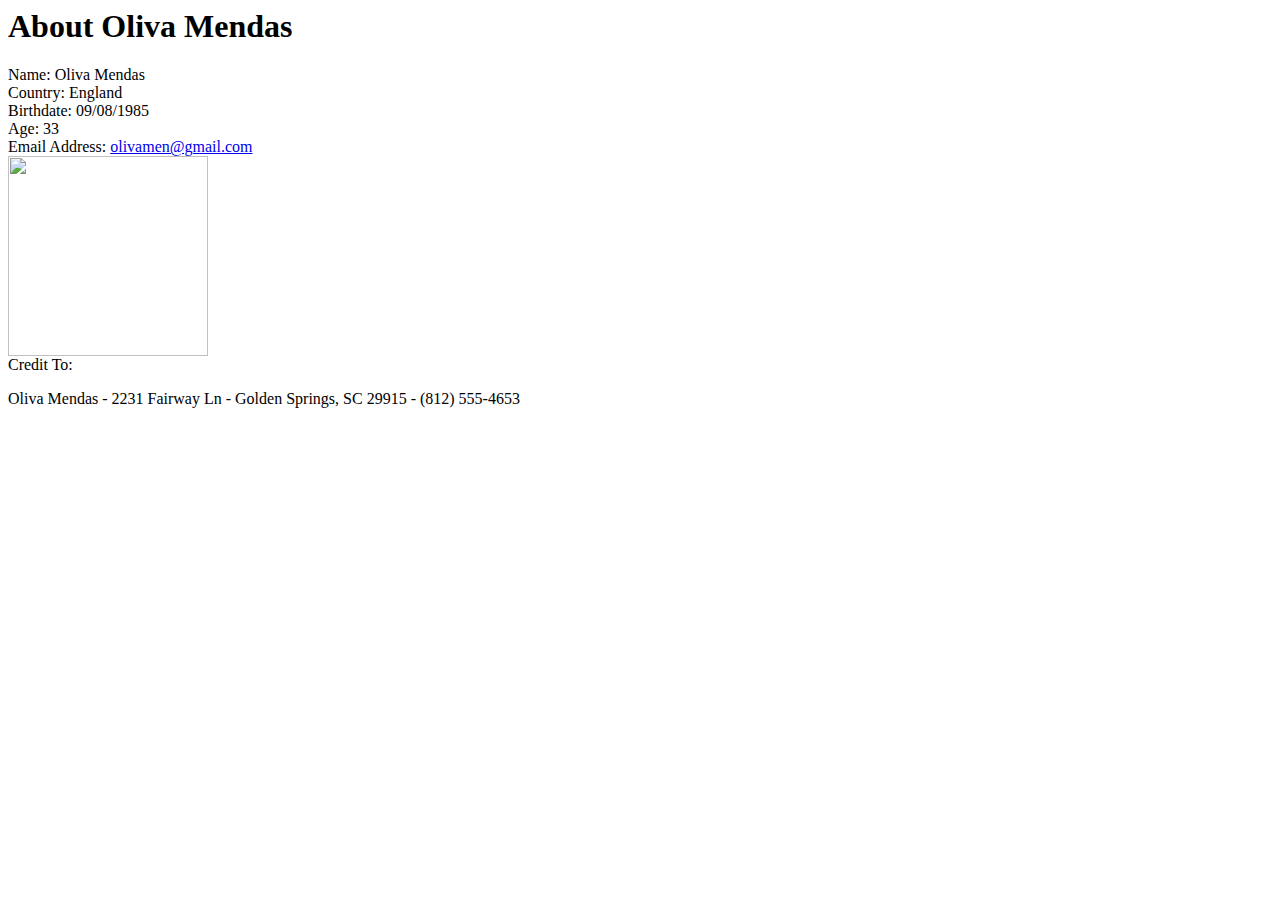
==== About.html @ d1d8c600 "Put down all content for the About page" ====
<html>
<head>
  <title>About Oliva Mendas</title>


<main>

    <h1>About Oliva Mendas</h1>

    <p>
      Name: Oliva Mendas<br />
      Country: England <br />
      Birthdate: 09/08/1985 <br />
      Age: 33 <br />
      Email Address: <a href="mailto:olivamen@gmail.com"> olivamen@gmail.com </a><br />


    <a href="img/2.jpg">
    <img src="img/2.jpg" height="200" width="200" >
    </a>
    <br />

    Credit To:
    </p>


</main>

<footer>
  Oliva Mendas -  2231 Fairway Ln - Golden Springs, SC 29915 - (812) 555-4653
</footer>

</body>

</html>
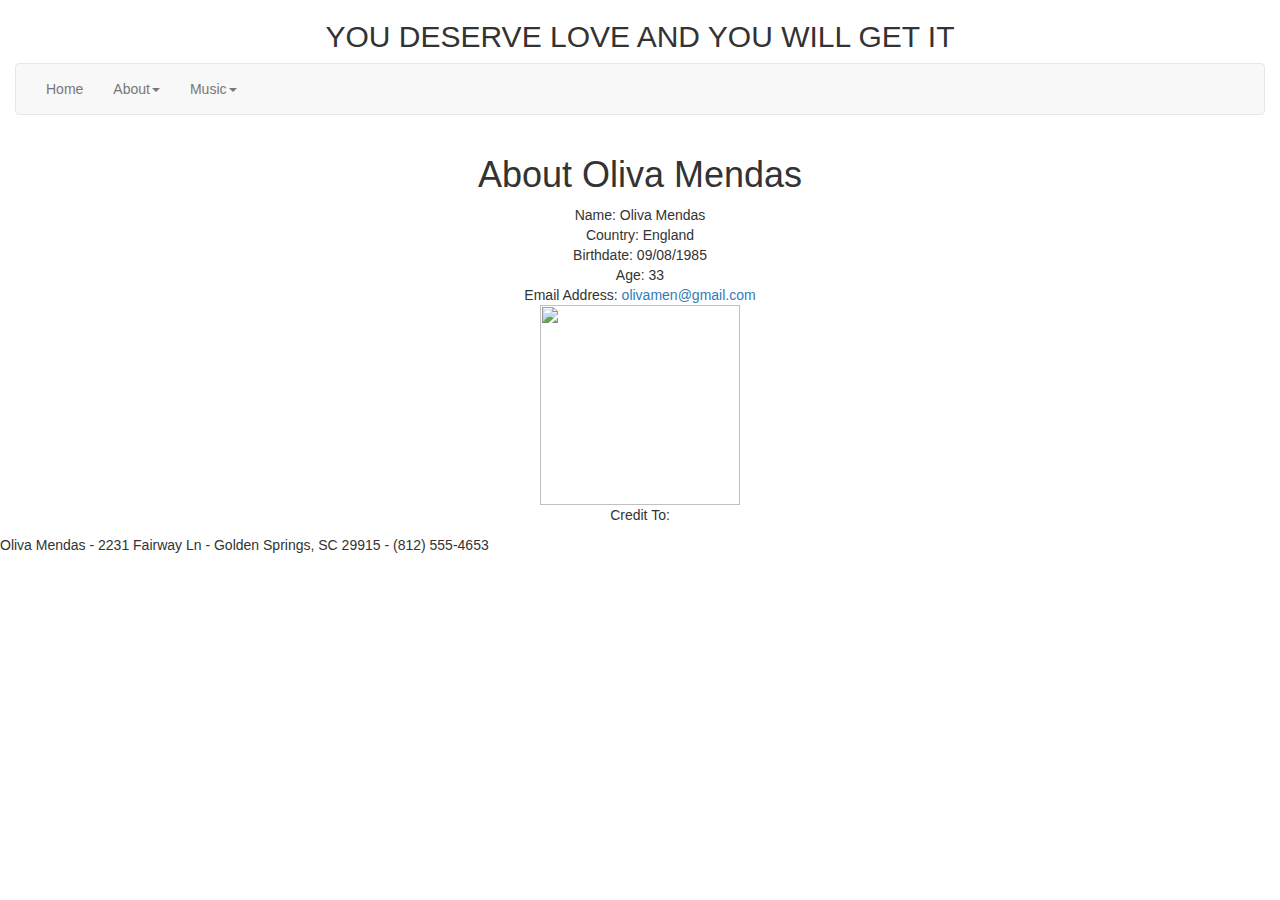
==== commit d6acbcd4: "Add navigation bar and link to css file for the About page" ====
--- a/About.html
+++ b/About.html
@@ -1,6 +1,48 @@
 <html>
 <head>
   <title>About Oliva Mendas</title>
+  <link rel="stylesheet" href="https://maxcdn.bootstrapcdn.com/bootstrap/3.3.7/css/bootstrap.min.css">
+  <script src="https://code.jquery.com/jquery-3.2.1.js"></script>
+  <script src="https://maxcdn.bootstrapcdn.com/bootstrap/3.3.7/js/bootstrap.min.js"></script>
+
+
+  <style>
+
+  h1,h2,p{
+    text-align: center;
+  }
+  </style>
+
+  <link rel="stylesheet" href="css/all.css" />
+
+</head>
+
+<body>
+  <header>
+      <h2>YOU DESERVE LOVE AND YOU WILL GET IT</h2>
+
+  </header>
+
+  <div class="container-fluid">
+
+        <nav class="navbar navbar-default">
+              <div class="navbar-header">
+                <button class="navbar-toggle" data-toggle="collapse" data-target="#myMenu">
+                <span class="icon-bar"></span>
+                <span class="icon-bar"></span>
+                <span class="icon-bar"></span>
+                </button>
+              </div>
+
+    <div class="collapse navbar-collapse" id="myMenu">
+            <ul class="nav navbar-nav">
+                <li><a href="index.html">Home</a></li>
+                <li><a href="About.html">About<span class="caret"></span></a>
+                <li><a href="Music.html">Music<span class="caret"></span></a>
+            </ul>
+    </div>
+
+  </div>
 
 
 <main>
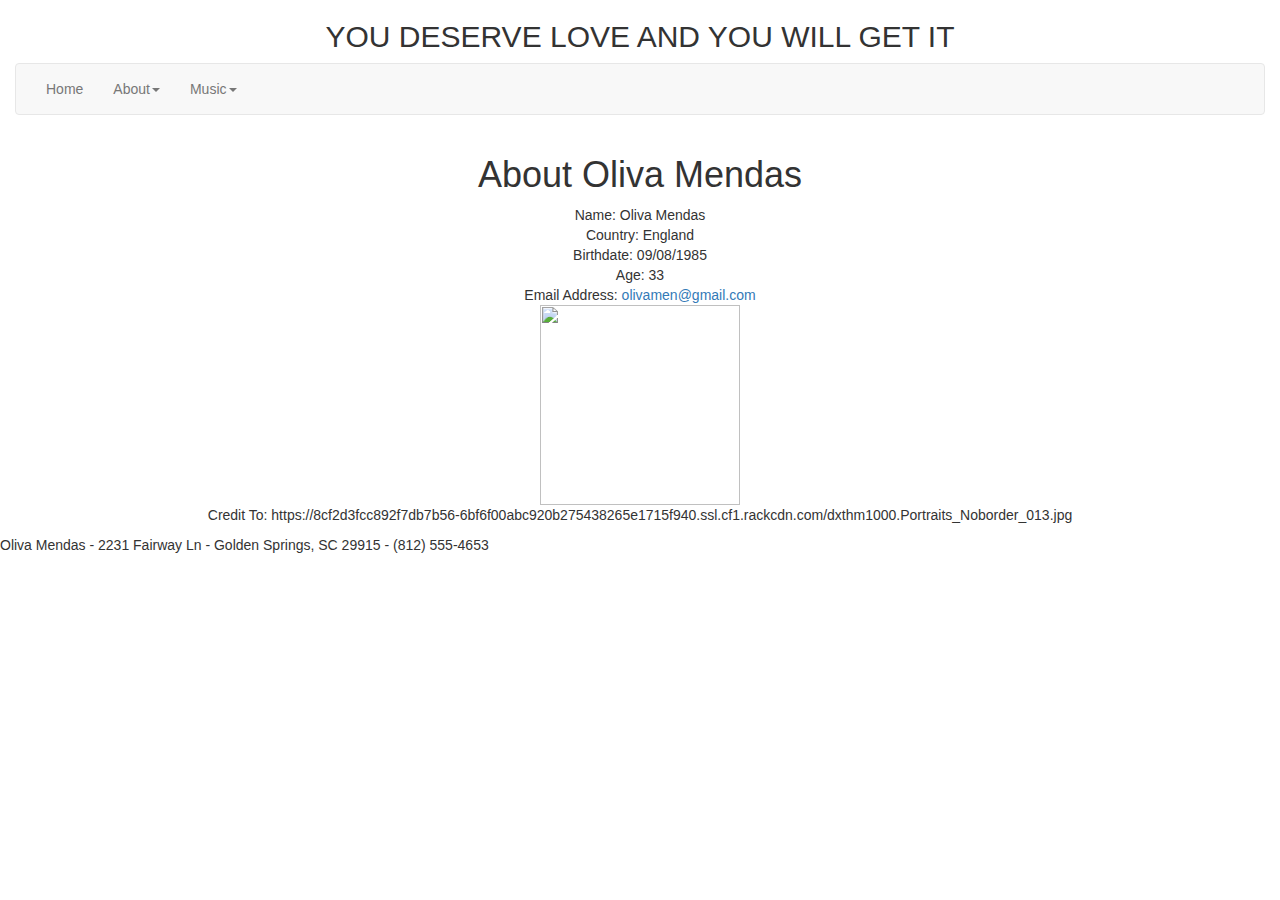
==== commit 41c27611: "Change img again" ====
--- a/About.html
+++ b/About.html
@@ -57,12 +57,13 @@
       Email Address: <a href="mailto:olivamen@gmail.com"> olivamen@gmail.com </a><br />
 
 
-    <a href="img/2.jpg">
+    <a href="https://8cf2d3fcc892f7db7b56-6bf6f00abc920b275438265e1715f940.ssl.cf1.rackcdn.com/dxthm1000.Portraits_Noborder_013.jpg">
     <img src="img/2.jpg" height="200" width="200" >
     </a>
     <br />
 
-    Credit To:
+    Credit To: https://8cf2d3fcc892f7db7b56-6bf6f00abc920b275438265e1715f940.ssl.cf1.rackcdn.com/dxthm1000.Portraits_Noborder_013.jpg
+
     </p>
 
 
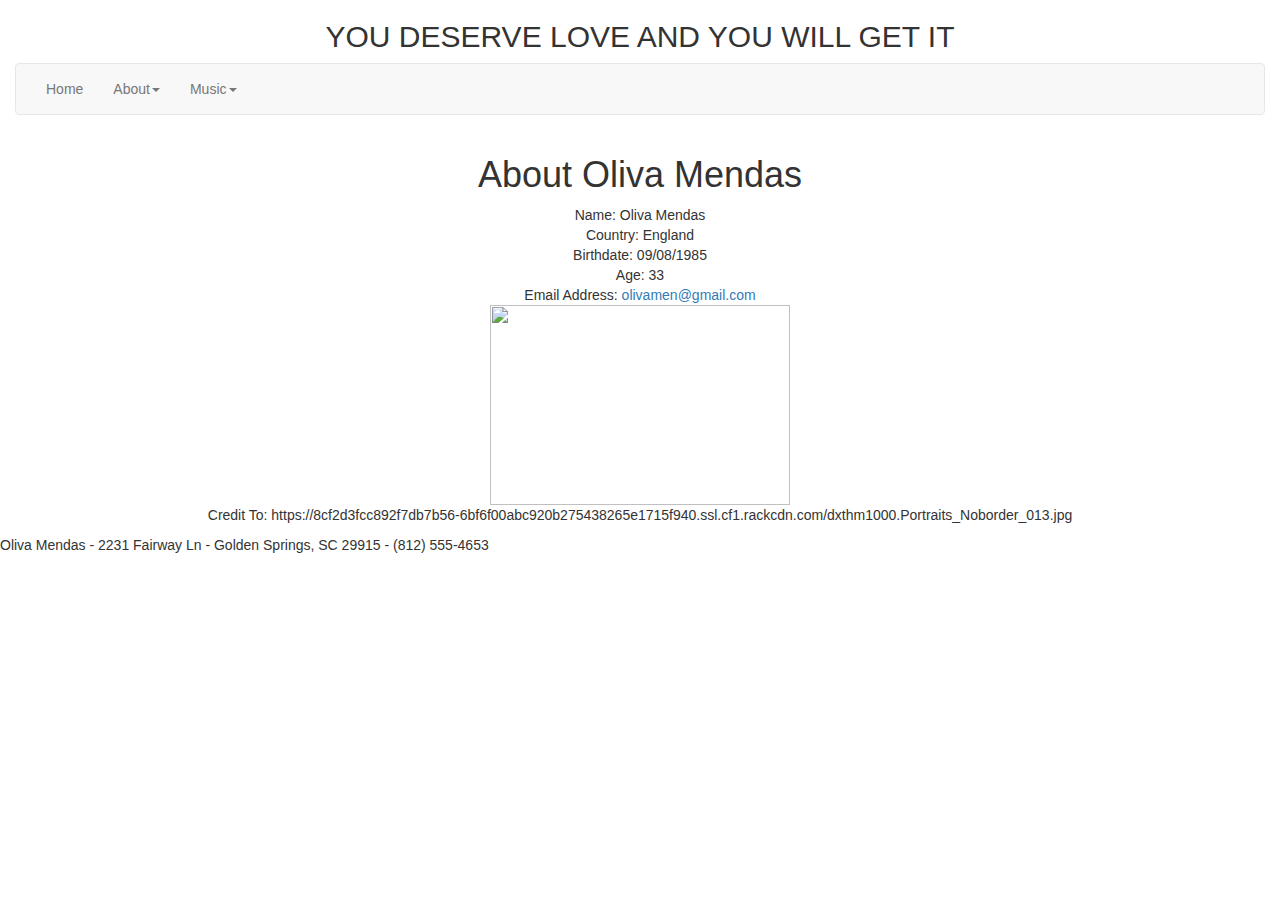
==== commit 1c1f3bd9: "change the image width" ====
--- a/About.html
+++ b/About.html
@@ -58,7 +58,7 @@
 
 
     <a href="https://8cf2d3fcc892f7db7b56-6bf6f00abc920b275438265e1715f940.ssl.cf1.rackcdn.com/dxthm1000.Portraits_Noborder_013.jpg">
-    <img src="img/2.jpg" height="200" width="200" >
+    <img src="img/2.jpg" height="200" width="300" >
     </a>
     <br />
 
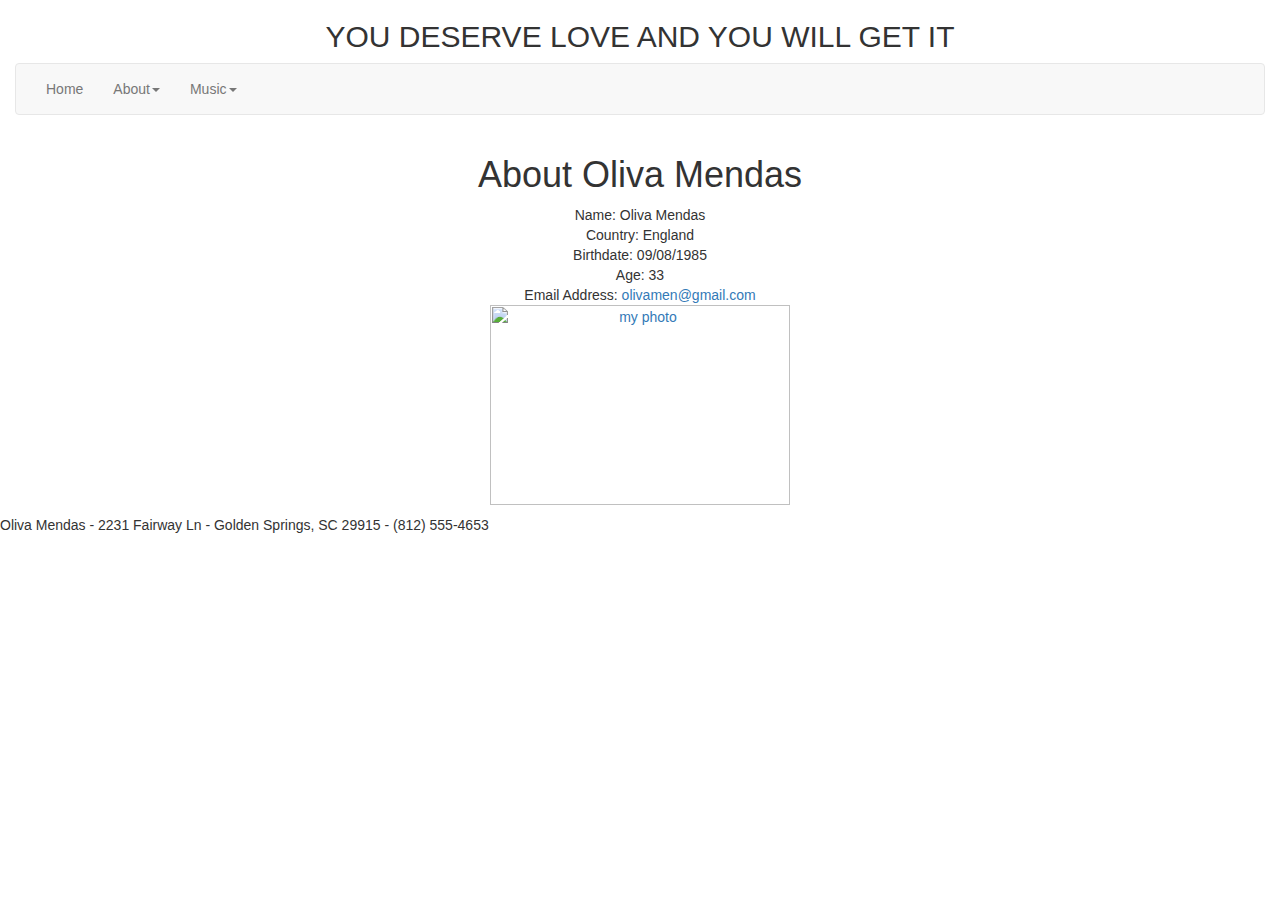
==== commit 92eac4b1: "save changes on about" ====
--- a/About.html
+++ b/About.html
@@ -58,11 +58,9 @@
 
 
     <a href="https://8cf2d3fcc892f7db7b56-6bf6f00abc920b275438265e1715f940.ssl.cf1.rackcdn.com/dxthm1000.Portraits_Noborder_013.jpg">
-    <img src="img/2.jpg" height="200" width="300" >
+    <img src="img/2.jpg" alt="my photo" height="200" width="300" >
     </a>
     <br />
-
-    Credit To: https://8cf2d3fcc892f7db7b56-6bf6f00abc920b275438265e1715f940.ssl.cf1.rackcdn.com/dxthm1000.Portraits_Noborder_013.jpg
 
     </p>
 
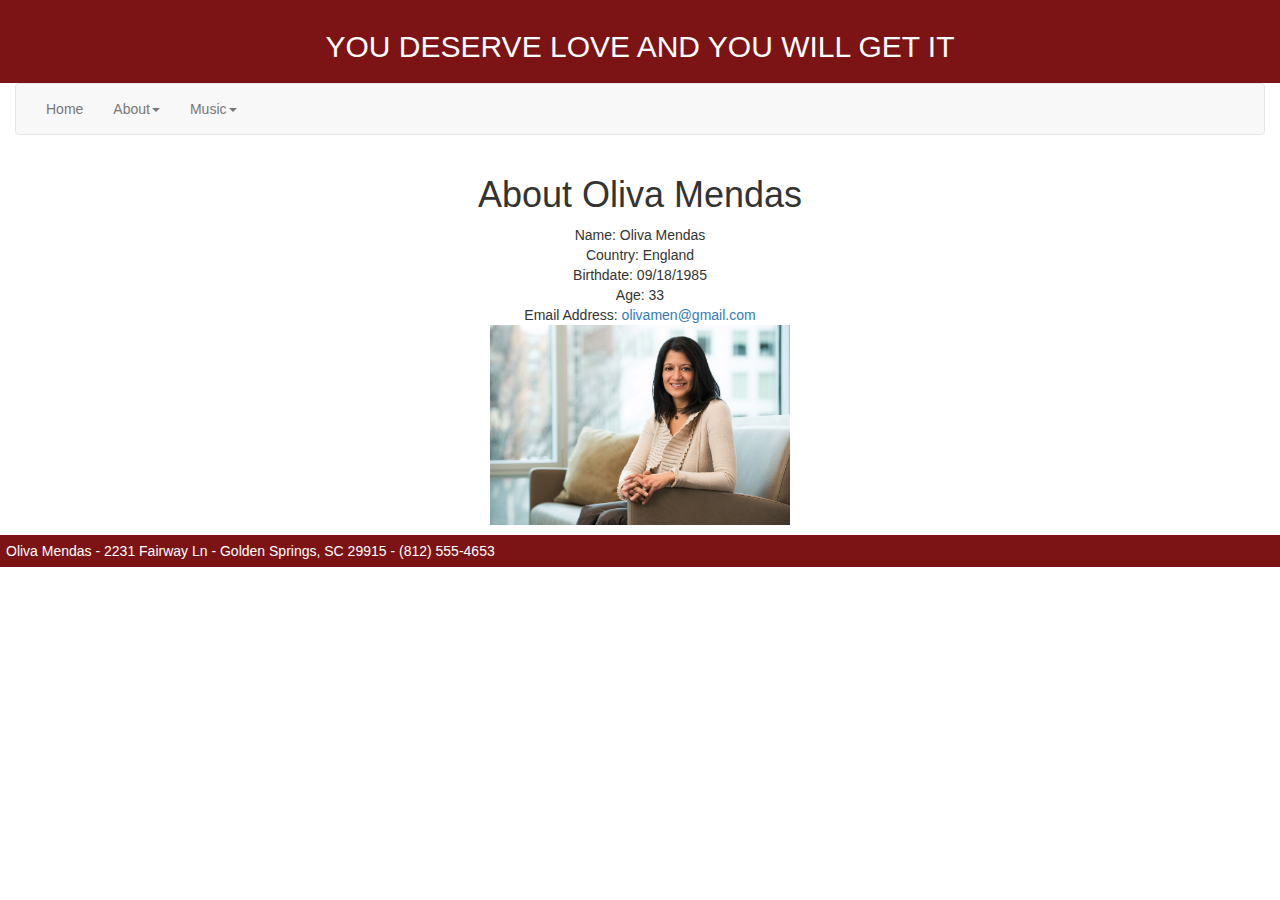
==== commit 6bfa64da: "change date" ====
--- a/About.html
+++ b/About.html
@@ -52,7 +52,7 @@
     <p>
       Name: Oliva Mendas<br />
       Country: England <br />
-      Birthdate: 09/08/1985 <br />
+      Birthdate: 09/18/1985 <br />
       Age: 33 <br />
       Email Address: <a href="mailto:olivamen@gmail.com"> olivamen@gmail.com </a><br />
 
--- a/css/all.css
+++ b/css/all.css
@@ -0,0 +1,82 @@
+nav {
+      font-family: sans-serif;
+			background-color: #E1D5D5;
+        }
+
+ul {
+      list-style-type: none;
+      padding: 0px;
+      margin: 0px;
+        }
+
+        ul.horizontal li {
+            display: inline-block;
+        }
+
+        ul.horizontal a {
+            display: block;
+            padding: 10px;
+            text-decoration: none;
+            color: black;
+        }
+
+        ul.horizontal a:hover {
+            background-color: #333;
+            color: white;
+        }
+
+
+
+table, tr,td,th {
+          border: 1px solid black;
+        	padding: 10px;
+        }
+
+table {
+       border-collapse: collapse;
+        }
+
+caption {
+           text-align: center;
+           font-size: small;
+           padding: 3px;
+           caption-side: bottom;
+        }
+
+thead {
+        background-color: #7C1415;
+        color: white;
+        }
+
+tr:nth-child(even) {
+                    background-color: #E1D5D5;
+                }
+
+
+
+
+.button {
+          background-color: #E1D5D5;
+        	font: normal;
+        	color: #7C1415;
+          border: none;
+          padding: 6px 10px 6px 10px;
+          }
+
+.button:hover {
+              background-color: #7C1415;
+        			color:#E1D5D5;
+                }
+
+header {
+          background-color: #7C1415;
+          color: white;
+          Padding:10px;
+          border: 1px;
+                }
+
+footer {
+        background-color: #7C1415;
+        color: white;
+        padding: 6px;
+        }
